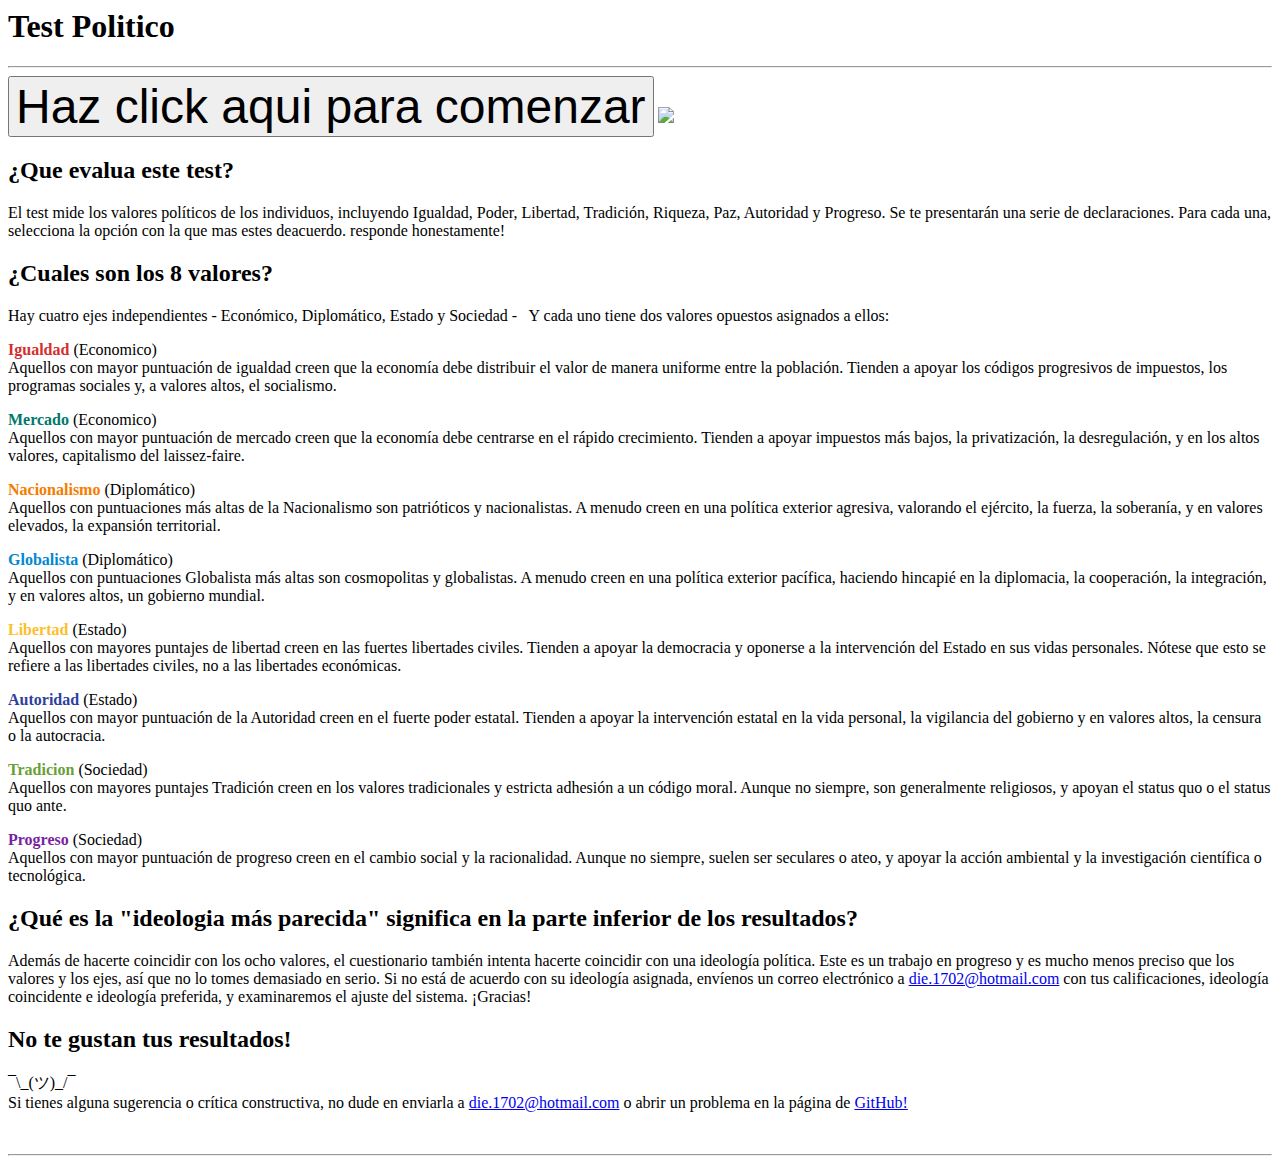
==== index.html @ f6d87cc9 "first translations" ====
<head>
<link href="https://fonts.googleapis.com/css?family=Montserrat:300,400,700|Roboto:400,700" rel="stylesheet">
    <link href='style.css' rel='stylesheet' type='text/css'>
    <link href='../css/style.css' rel='stylesheet' type='text/css'>


<title>Test Politico</title>
<link rel="icon" type="x-icon" href="icon.png">
<link rel="shortcut icon" type="x-icon" href="icon.png">
<meta charset="utf-8">


<script async src="//pagead2.googlesyndication.com/pagead/js/adsbygoogle.js"></script>
<!-- ads -->
<ins class="adsbygoogle"
     style="display:block"
     data-ad-client="ca-pub-3130631080979306"
     data-ad-slot="1075962475"
     data-ad-format="auto"></ins>
<script>
(adsbygoogle = window.adsbygoogle || []).push({
enable_page_level_ads: true});
</script>


<body>

<h1>Test Politico</h1>
<hr>
<button class="button" onclick="location.href='instructions.html';" style="font-size:36pt;">Haz click aqui para comenzar</button>
<img src="values.svg" class="center"></img>

<h2>¿Que evalua este test?</h2>
    <p> El test mide los valores políticos de los individuos, incluyendo Igualdad, Poder, Libertad, Tradición, Riqueza, Paz, Autoridad y Progreso. Se te presentarán una serie de declaraciones. Para cada una, selecciona la opción con la que mas estes deacuerdo. responde honestamente!</p>

<h2>¿Cuales son los 8 valores?</h2>
    <p>Hay cuatro ejes independientes
        - Económico, Diplomático, Estado y Sociedad -
          Y cada uno tiene dos valores opuestos asignados a ellos:</p>
    <p class="value-description"><b style="color:#d32f2f;">Igualdad</b> (Economico)<br/>
        Aquellos con mayor puntuación de igualdad creen que la economía debe distribuir el valor de manera uniforme entre la población. Tienden a apoyar los códigos progresivos de impuestos, los programas sociales y, a valores altos, el socialismo.</p>
    <p class="value-description"><b style="color:#00796b;">Mercado</b> (Economico)<br/>
        Aquellos con mayor puntuación de mercado creen que la economía debe centrarse en el rápido crecimiento. Tienden a apoyar impuestos más bajos, la privatización, la desregulación, y en los altos valores, capitalismo del laissez-faire.</p>
    <p class="value-description"><b style="color:#f57c00;">Nacionalismo</b> (Diplomático)<br/>
        Aquellos con puntuaciones más altas de la Nacionalismo son patrióticos y nacionalistas. A menudo creen en una política exterior agresiva, valorando el ejército, la fuerza, la soberanía, y en valores elevados, la expansión territorial.</p>
    <p class="value-description"><b style="color:#0288d1;">Globalista</b> (Diplomático)<br/>
        Aquellos con puntuaciones Globalista más altas son cosmopolitas y globalistas. A menudo creen en una política exterior pacífica, haciendo hincapié en la diplomacia, la cooperación, la integración, y en valores altos, un gobierno mundial.</p>
    <p class="value-description"><b style="color:#fbc02d;">Libertad</b> (Estado)<br/>
        Aquellos con mayores puntajes de libertad creen en las fuertes libertades civiles. Tienden a apoyar la democracia y oponerse a la intervención del Estado en sus vidas personales. Nótese que esto se refiere a las libertades civiles, no a las libertades económicas.</p>
    <p class="value-description"><b style="color:#303f9f;">Autoridad</b> (Estado)<br/>
        Aquellos con mayor puntuación de la Autoridad creen en el fuerte poder estatal. Tienden a apoyar la intervención estatal en la vida personal, la vigilancia del gobierno y en valores altos, la censura o la autocracia.</p>
    <p class="value-description"><b style="color:#689f38;">Tradicion</b> (Sociedad)<br/>
        Aquellos con mayores puntajes Tradición creen en los valores tradicionales y estricta adhesión a un código moral. Aunque no siempre, son generalmente religiosos, y apoyan el status quo o el status quo ante.</p>
    <p class="value-description"><b style="color:#7b1fa2;">Progreso</b> (Sociedad)<br/>
        Aquellos con mayor puntuación de progreso creen en el cambio social y la racionalidad. Aunque no siempre, suelen ser seculares o ateo, y apoyar la acción ambiental y la investigación científica o tecnológica.</p>
<h2>¿Qué es la "ideologia más parecida" significa en la parte inferior de los resultados?</h2>
    <p>Además de hacerte coincidir con los ocho valores, el cuestionario también intenta hacerte coincidir con una ideología política. Este es un trabajo en progreso y es mucho menos preciso que los valores y los ejes, así que no lo tomes demasiado en serio.
        Si no está de acuerdo con su ideología asignada, envíenos un correo electrónico a <a href="mailto:die.1702@hotmail.com">die.1702@hotmail.com</a> con tus calificaciones, ideología coincidente e ideología preferida, y examinaremos el ajuste del sistema. ¡Gracias!</p>
<h2>No te gustan tus resultados!</h2>
    <p>¯\_(ツ)_/¯<br/>
        Si tienes alguna sugerencia o crítica constructiva, no dude en enviarla a <a href="mailto:die.1702@hotmail.com">die.1702@hotmail.com</a>  o abrir un problema en la página de <a href="https://github.com/Destructor1702/TestPolitico">GitHub!</a></p>
<br><hr>
<!-- Website visit statistics - no personal information is collected! -->
<script type="text/javascript">
var sc_project=11325211;
var sc_invisible=1;
var sc_security="fd9f0659";
var scJsHost = (("https:" == document.location.protocol) ?
"https://secure." : "http://www.");
document.write("<sc"+"ript type='text/javascript' src='" +
scJsHost+
"statcounter.com/counter/counter.js'></"+"script>");
</script>
<noscript><div class="statcounter"><a title="web stats"
href="http://statcounter.com/" target="_blank"><img
class="statcounter"
src="//c.statcounter.com/11325211/0/fd9f0659/1/" alt="web
stats"></a></div></noscript>
</body>
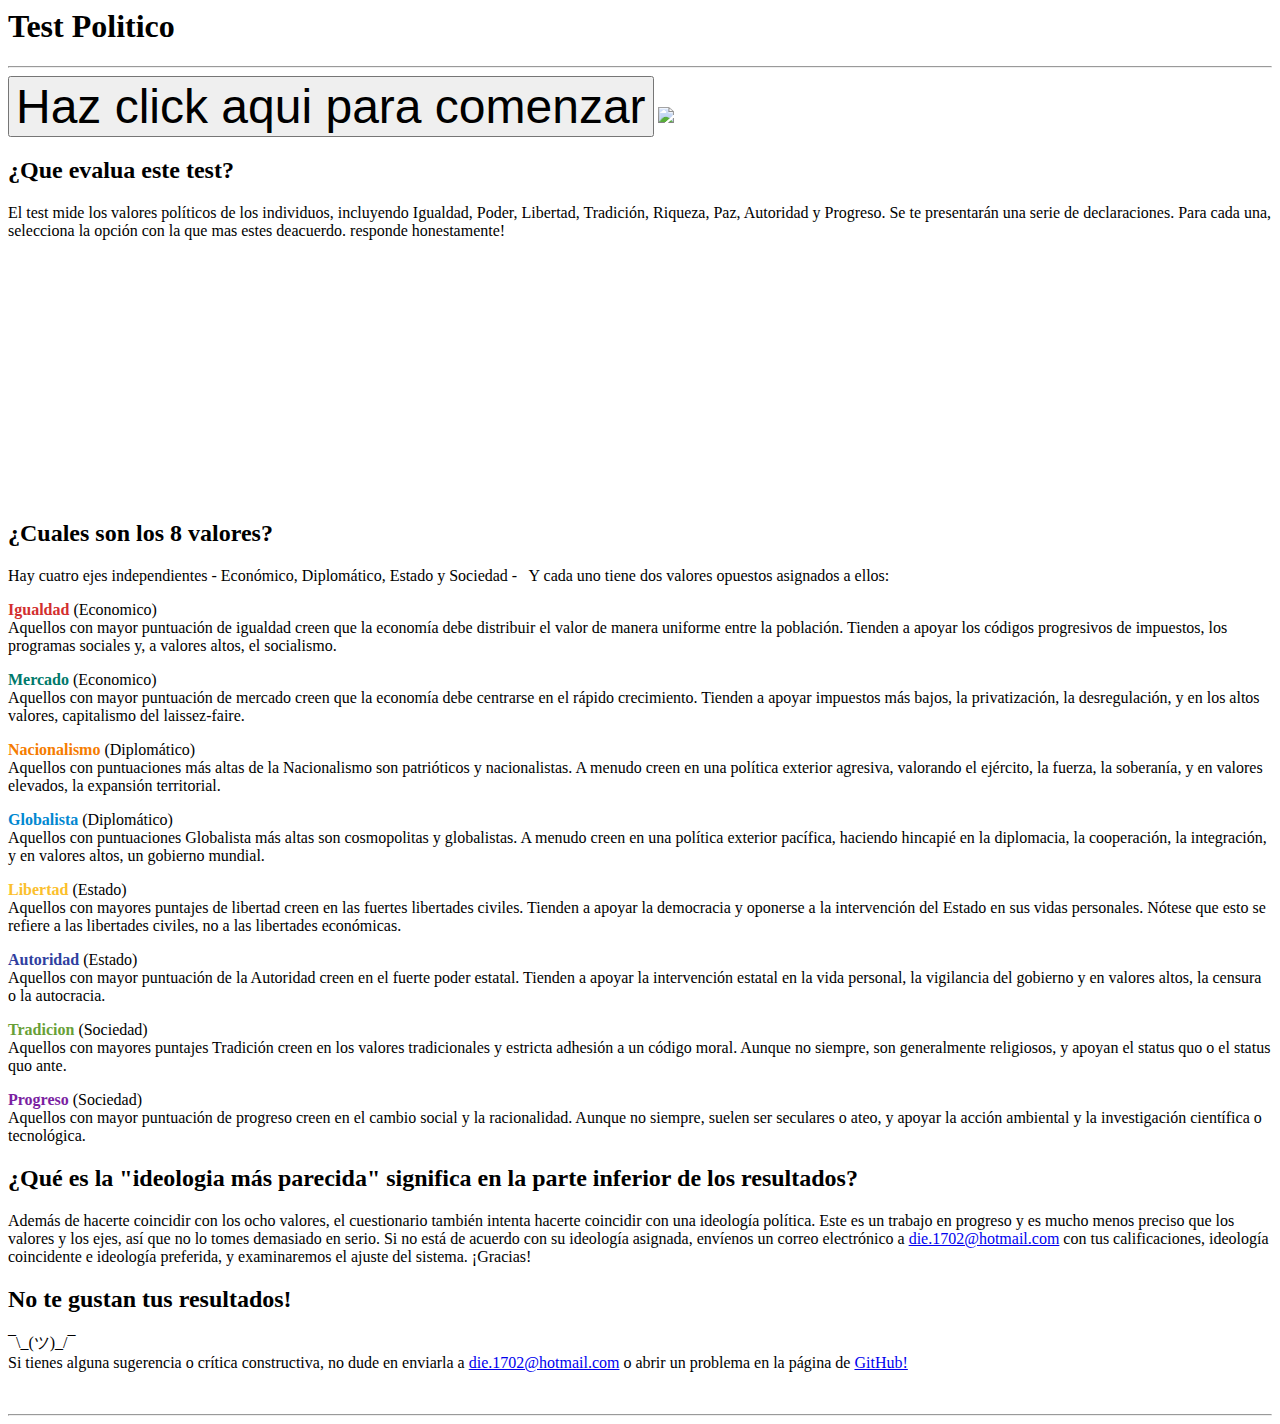
==== commit 9b5ae723: "Add files via upload" ====
--- a/index.html
+++ b/index.html
@@ -1,79 +1,76 @@
-<head>
-<link href="https://fonts.googleapis.com/css?family=Montserrat:300,400,700|Roboto:400,700" rel="stylesheet">
-    <link href='style.css' rel='stylesheet' type='text/css'>
-    <link href='../css/style.css' rel='stylesheet' type='text/css'>
+
+<html><head><meta http-equiv="Content-Type" content="text/html; charset=UTF-8">
+    <link href="/css" rel="stylesheet">
+    <link href="style.css" rel="stylesheet" type="text/css">
+    <title>Test Politico</title>
+    <link rel="icon" type="x-icon" href="icon.png">
+    <link rel="shortcut icon" type="x-icon" href="icon.png">
 
 
-<title>Test Politico</title>
-<link rel="icon" type="x-icon" href="icon.png">
-<link rel="shortcut icon" type="x-icon" href="icon.png">
-<meta charset="utf-8">
-
-
-<script async src="//pagead2.googlesyndication.com/pagead/js/adsbygoogle.js"></script>
-<!-- ads -->
-<ins class="adsbygoogle"
-     style="display:block"
-     data-ad-client="ca-pub-3130631080979306"
-     data-ad-slot="1075962475"
-     data-ad-format="auto"></ins>
-<script>
-(adsbygoogle = window.adsbygoogle || []).push({
-enable_page_level_ads: true});
-</script>
 
 
 <body>
-
 <h1>Test Politico</h1>
 <hr>
 <button class="button" onclick="location.href='instructions.html';" style="font-size:36pt;">Haz click aqui para comenzar</button>
-<img src="values.svg" class="center"></img>
+<img src="values.svg" class="center">
 
 <h2>¿Que evalua este test?</h2>
-    <p> El test mide los valores políticos de los individuos, incluyendo Igualdad, Poder, Libertad, Tradición, Riqueza, Paz, Autoridad y Progreso. Se te presentarán una serie de declaraciones. Para cada una, selecciona la opción con la que mas estes deacuerdo. responde honestamente!</p>
+<p> El test mide los valores políticos de los individuos, incluyendo Igualdad, Poder, Libertad, Tradición, Riqueza, Paz, Autoridad y Progreso. Se te presentarán una serie de declaraciones. Para cada una, selecciona la opción con la que mas estes deacuerdo. responde honestamente!</p>
+
+<p class="question">
+    <iframe style="width:120px;height:240px;" marginwidth="0" marginheight="0" scrolling="no" frameborder="0" src="//ws-na.amazon-adsystem.com/widgets/q?ServiceVersion=20070822&OneJS=1&Operation=GetAdHtml&MarketPlace=US&source=ac&ref=tf_til&ad_type=product_link&tracking_id=destructor170-20&marketplace=amazon&region=US&placement=8423425711&asins=8423425711&linkId=9a47bd98ae0ddcec14545b46167e3e40&show_border=false&link_opens_in_new_window=false&price_color=333333&title_color=0066c0&bg_color=dddddd">
+    </iframe>
+    <iframe style="width:120px;height:240px;" marginwidth="0" marginheight="0" scrolling="no" frameborder="0" src="//ws-na.amazon-adsystem.com/widgets/q?ServiceVersion=20070822&OneJS=1&Operation=GetAdHtml&MarketPlace=US&source=ac&ref=tf_til&ad_type=product_link&tracking_id=destructor170-20&marketplace=amazon&region=US&placement=607747228X&asins=607747228X&linkId=cf3962d4ff29715a6ec563a3dcb2fb92&show_border=false&link_opens_in_new_window=false&price_color=333333&title_color=0066c0&bg_color=dddddd">
+    </iframe>
+    <iframe style="width:120px;height:240px;" marginwidth="0" marginheight="0" scrolling="no" frameborder="0" src="//ws-na.amazon-adsystem.com/widgets/q?ServiceVersion=20070822&OneJS=1&Operation=GetAdHtml&MarketPlace=US&source=ac&ref=tf_til&ad_type=product_link&tracking_id=destructor170-20&marketplace=amazon&region=US&placement=B014Q5GS1O&asins=B014Q5GS1O&linkId=c9f55a40676dac51b441e6323318c743&show_border=false&link_opens_in_new_window=false&price_color=333333&title_color=0066c0&bg_color=dddddd">
+    </iframe>
+</p>
+
 
 <h2>¿Cuales son los 8 valores?</h2>
-    <p>Hay cuatro ejes independientes
-        - Económico, Diplomático, Estado y Sociedad -
-          Y cada uno tiene dos valores opuestos asignados a ellos:</p>
-    <p class="value-description"><b style="color:#d32f2f;">Igualdad</b> (Economico)<br/>
-        Aquellos con mayor puntuación de igualdad creen que la economía debe distribuir el valor de manera uniforme entre la población. Tienden a apoyar los códigos progresivos de impuestos, los programas sociales y, a valores altos, el socialismo.</p>
-    <p class="value-description"><b style="color:#00796b;">Mercado</b> (Economico)<br/>
-        Aquellos con mayor puntuación de mercado creen que la economía debe centrarse en el rápido crecimiento. Tienden a apoyar impuestos más bajos, la privatización, la desregulación, y en los altos valores, capitalismo del laissez-faire.</p>
-    <p class="value-description"><b style="color:#f57c00;">Nacionalismo</b> (Diplomático)<br/>
-        Aquellos con puntuaciones más altas de la Nacionalismo son patrióticos y nacionalistas. A menudo creen en una política exterior agresiva, valorando el ejército, la fuerza, la soberanía, y en valores elevados, la expansión territorial.</p>
-    <p class="value-description"><b style="color:#0288d1;">Globalista</b> (Diplomático)<br/>
-        Aquellos con puntuaciones Globalista más altas son cosmopolitas y globalistas. A menudo creen en una política exterior pacífica, haciendo hincapié en la diplomacia, la cooperación, la integración, y en valores altos, un gobierno mundial.</p>
-    <p class="value-description"><b style="color:#fbc02d;">Libertad</b> (Estado)<br/>
-        Aquellos con mayores puntajes de libertad creen en las fuertes libertades civiles. Tienden a apoyar la democracia y oponerse a la intervención del Estado en sus vidas personales. Nótese que esto se refiere a las libertades civiles, no a las libertades económicas.</p>
-    <p class="value-description"><b style="color:#303f9f;">Autoridad</b> (Estado)<br/>
-        Aquellos con mayor puntuación de la Autoridad creen en el fuerte poder estatal. Tienden a apoyar la intervención estatal en la vida personal, la vigilancia del gobierno y en valores altos, la censura o la autocracia.</p>
-    <p class="value-description"><b style="color:#689f38;">Tradicion</b> (Sociedad)<br/>
-        Aquellos con mayores puntajes Tradición creen en los valores tradicionales y estricta adhesión a un código moral. Aunque no siempre, son generalmente religiosos, y apoyan el status quo o el status quo ante.</p>
-    <p class="value-description"><b style="color:#7b1fa2;">Progreso</b> (Sociedad)<br/>
-        Aquellos con mayor puntuación de progreso creen en el cambio social y la racionalidad. Aunque no siempre, suelen ser seculares o ateo, y apoyar la acción ambiental y la investigación científica o tecnológica.</p>
+<p>Hay cuatro ejes independientes
+    - Económico, Diplomático, Estado y Sociedad -
+      Y cada uno tiene dos valores opuestos asignados a ellos:</p>
+<p class="value-description"><b style="color:#d32f2f;">Igualdad</b> (Economico)<br/>
+    Aquellos con mayor puntuación de igualdad creen que la economía debe distribuir el valor de manera uniforme entre la población. Tienden a apoyar los códigos progresivos de impuestos, los programas sociales y, a valores altos, el socialismo.</p>
+<p class="value-description"><b style="color:#00796b;">Mercado</b> (Economico)<br/>
+    Aquellos con mayor puntuación de mercado creen que la economía debe centrarse en el rápido crecimiento. Tienden a apoyar impuestos más bajos, la privatización, la desregulación, y en los altos valores, capitalismo del laissez-faire.</p>
+<p class="value-description"><b style="color:#f57c00;">Nacionalismo</b> (Diplomático)<br/>
+    Aquellos con puntuaciones más altas de la Nacionalismo son patrióticos y nacionalistas. A menudo creen en una política exterior agresiva, valorando el ejército, la fuerza, la soberanía, y en valores elevados, la expansión territorial.</p>
+<p class="value-description"><b style="color:#0288d1;">Globalista</b> (Diplomático)<br/>
+    Aquellos con puntuaciones Globalista más altas son cosmopolitas y globalistas. A menudo creen en una política exterior pacífica, haciendo hincapié en la diplomacia, la cooperación, la integración, y en valores altos, un gobierno mundial.</p>
+<p class="value-description"><b style="color:#fbc02d;">Libertad</b> (Estado)<br/>
+    Aquellos con mayores puntajes de libertad creen en las fuertes libertades civiles. Tienden a apoyar la democracia y oponerse a la intervención del Estado en sus vidas personales. Nótese que esto se refiere a las libertades civiles, no a las libertades económicas.</p>
+<p class="value-description"><b style="color:#303f9f;">Autoridad</b> (Estado)<br/>
+    Aquellos con mayor puntuación de la Autoridad creen en el fuerte poder estatal. Tienden a apoyar la intervención estatal en la vida personal, la vigilancia del gobierno y en valores altos, la censura o la autocracia.</p>
+<p class="value-description"><b style="color:#689f38;">Tradicion</b> (Sociedad)<br/>
+    Aquellos con mayores puntajes Tradición creen en los valores tradicionales y estricta adhesión a un código moral. Aunque no siempre, son generalmente religiosos, y apoyan el status quo o el status quo ante.</p>
+<p class="value-description"><b style="color:#7b1fa2;">Progreso</b> (Sociedad)<br/>
+    Aquellos con mayor puntuación de progreso creen en el cambio social y la racionalidad. Aunque no siempre, suelen ser seculares o ateo, y apoyar la acción ambiental y la investigación científica o tecnológica.</p>
 <h2>¿Qué es la "ideologia más parecida" significa en la parte inferior de los resultados?</h2>
-    <p>Además de hacerte coincidir con los ocho valores, el cuestionario también intenta hacerte coincidir con una ideología política. Este es un trabajo en progreso y es mucho menos preciso que los valores y los ejes, así que no lo tomes demasiado en serio.
-        Si no está de acuerdo con su ideología asignada, envíenos un correo electrónico a <a href="mailto:die.1702@hotmail.com">die.1702@hotmail.com</a> con tus calificaciones, ideología coincidente e ideología preferida, y examinaremos el ajuste del sistema. ¡Gracias!</p>
+<p>Además de hacerte coincidir con los ocho valores, el cuestionario también intenta hacerte coincidir con una ideología política. Este es un trabajo en progreso y es mucho menos preciso que los valores y los ejes, así que no lo tomes demasiado en serio.
+    Si no está de acuerdo con su ideología asignada, envíenos un correo electrónico a <a href="mailto:die.1702@hotmail.com">die.1702@hotmail.com</a> con tus calificaciones, ideología coincidente e ideología preferida, y examinaremos el ajuste del sistema. ¡Gracias!</p>
 <h2>No te gustan tus resultados!</h2>
-    <p>¯\_(ツ)_/¯<br/>
-        Si tienes alguna sugerencia o crítica constructiva, no dude en enviarla a <a href="mailto:die.1702@hotmail.com">die.1702@hotmail.com</a>  o abrir un problema en la página de <a href="https://github.com/Destructor1702/TestPolitico">GitHub!</a></p>
+<p>¯\_(ツ)_/¯<br/>
+    Si tienes alguna sugerencia o crítica constructiva, no dude en enviarla a <a href="mailto:die.1702@hotmail.com">die.1702@hotmail.com</a>  o abrir un problema en la página de <a href="https://github.com/Destructor1702/TestPolitico">GitHub!</a></p>
 <br><hr>
 <!-- Website visit statistics - no personal information is collected! -->
 <script type="text/javascript">
-var sc_project=11325211;
-var sc_invisible=1;
-var sc_security="fd9f0659";
-var scJsHost = (("https:" == document.location.protocol) ?
-"https://secure." : "http://www.");
-document.write("<sc"+"ript type='text/javascript' src='" +
-scJsHost+
-"statcounter.com/counter/counter.js'></"+"script>");
+    var sc_project=11325211;
+    var sc_invisible=1;
+    var sc_security="fd9f0659";
+    var scJsHost = (("https:" == document.location.protocol) ?
+        "https://secure." : "http://www.");
+    document.write("<sc"+"ript type='text/javascript' src='" +
+        scJsHost+
+        "statcounter.com/counter/counter.js'></"+"script>");
 </script>
 <noscript><div class="statcounter"><a title="web stats"
-href="http://statcounter.com/" target="_blank"><img
-class="statcounter"
-src="//c.statcounter.com/11325211/0/fd9f0659/1/" alt="web
+                                      href="http://statcounter.com/" target="_blank"><img
+        class="statcounter"
+        src="//c.statcounter.com/11325211/0/fd9f0659/1/" alt="web
 stats"></a></div></noscript>
+
 </body>
+</html>